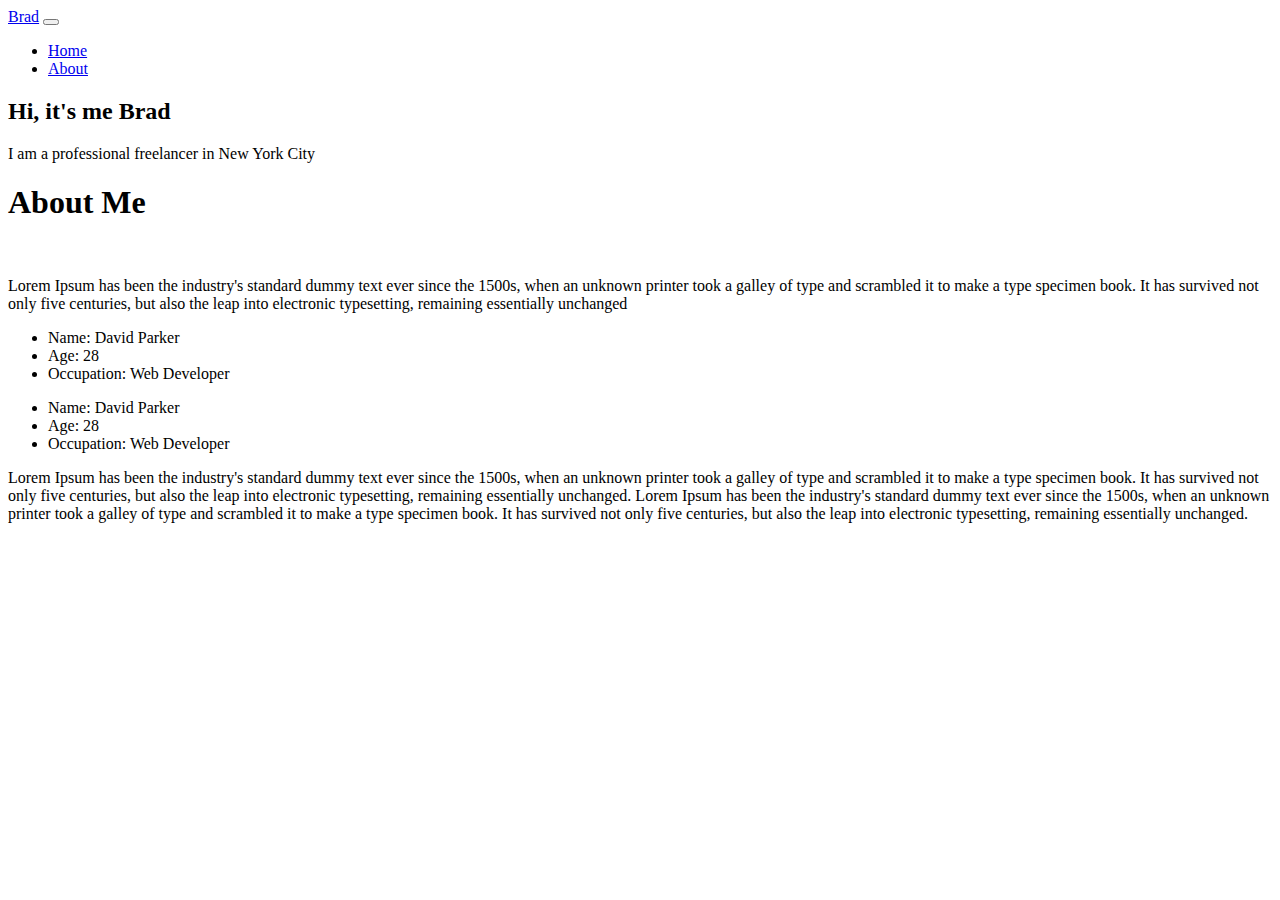
==== profile.html @ c82ae18c "about section added" ====
<!DOCTYPE html>
<html lang="en">

<head>
    <meta charset="UTF-8">
    <meta http-equiv="X-UA-Compatible" content="IE=edge">
    <meta name="viewport" content="width=device-width, initial-scale=1.0">
    <title>LegacyVN</title>
</head>

<body>
    <!-- navbar -->
    <nav class="navbar navbar-expand-lg fixed-top navbar-dark navbarScroll">
        <div class="container">
            <a class="navbar-brand" href="#">Brad</a>

            <button class="navbar-toggler" type="button" data-bs-toggle="collapse"
                data-bs-target="#navbarSupportedContent" aria- controls="navbarSupportedContent" aria-expanded="false"
                aria-label="Toggle navigation">

                <span class="navbar-toggler-icon"></span>
            </button>
            <div class="collapse navbar-collapse" id="navbarSupportedContent">
                <ul class="navbar-nav ms-auto">
                    <li class="nav-item active">
                        <a class="nav-link" href="#home">Home</a>
                    </li>
                    <li class="nav-item">
                        <a class="nav-link" href="#about">About</a>
                    </li>
                </ul>
            </div>
        </div>
    </nav>

    <!-- main banner -->
    <section class="bgimage" id="home">
        <div class="container-fluid">
            <div class="row">
                <div class="col-lg-12 col-md-12 col-sm-12 col-xs-12 hero-text">
                    <h2 class="hero_title">Hi, it's me Brad</h2>
                    <p class="hero_desc">I am a professional freelancer in New York City</p>
                </div>
            </div>
        </div>
    </section>

    <!-- about section-->
    <section id="about">
        <div class="container mt-4 pt-4">
            <h1 class="text-center">About Me</h1>
            <div class="row mt-4">
                <div class="col-lg-4">
                    <img src="https://drive.google.com/uc?export=view&id=19wOxxbTVOSl2d3gKRdeBv-GwfInuu3xe"
                        class="imageAboutPage" alt="">
                </div>
                <div class="col-lg-8">
                    <p> Lorem Ipsum has been the industry's standard dummy text ever since the 1500s, when an unknown
                        printer took a
                        galley of type and scrambled it to make a type specimen book. It has survived not only five
                        centuries, but also the leap into
                        electronic typesetting, remaining essentially unchanged</p>
                    <div class="row mt-3">
                        <div class="col-md-6">
                            <ul>
                                <li>Name: David Parker</li>
                                <li>Age: 28</li>
                                <li>Occupation: Web Developer</li>
                            </ul>
                        </div>
                        <div class="col-md-6">
                            <ul>
                                <li>Name: David Parker</li>
                                <li>Age: 28</li>
                                <li>Occupation: Web Developer</li>
                            </ul>
                        </div>
                    </div>
                    <div class="row mt-3">
                        <p> Lorem Ipsum has been the industry's standard dummy text ever since the 1500s, when an
                            unknown printer took
                            a galley of type and scrambled it to make a type specimen book. It has survived not only
                            five centuries, but also the leap into
                            electronic typesetting, remaining essentially unchanged. Lorem Ipsum has been the industry's
                            standard dummy text ever since the
                            1500s, when an unknown printer took a galley of type and scrambled it to make a type
                            specimen book. It has survived not only five
                            centuries, but also the leap into electronic typesetting, remaining essentially unchanged.
                        </p>
                    </div>
                </div>
            </div>
        </div>
    </section>
</body>

</html>
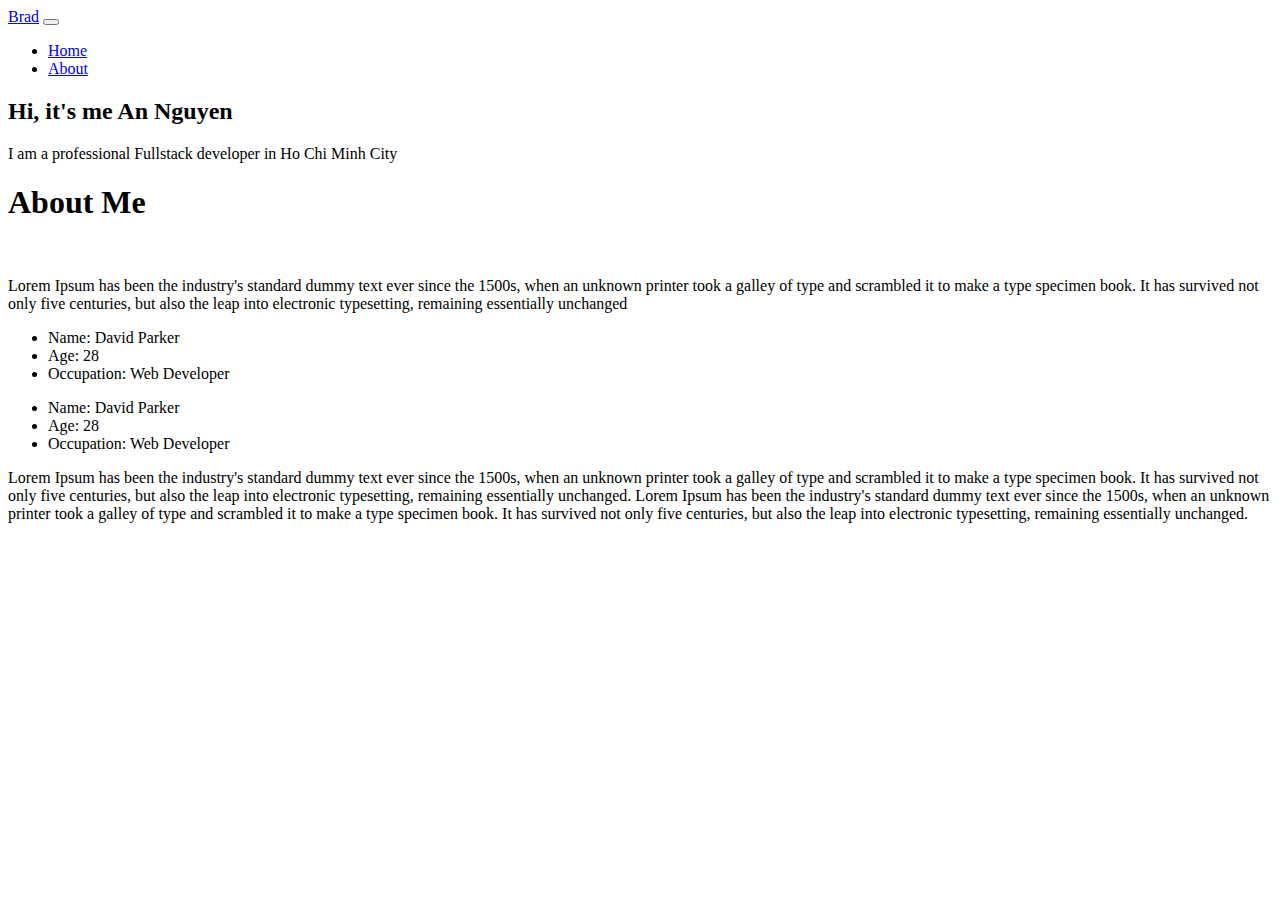
==== commit fccc72d6: "Topic added" ====
--- a/profile.html
+++ b/profile.html
@@ -38,8 +38,8 @@
         <div class="container-fluid">
             <div class="row">
                 <div class="col-lg-12 col-md-12 col-sm-12 col-xs-12 hero-text">
-                    <h2 class="hero_title">Hi, it's me Brad</h2>
-                    <p class="hero_desc">I am a professional freelancer in New York City</p>
+                    <h2 class="hero_title">Hi, it's me An Nguyen</h2>
+                    <p class="hero_desc">I am a professional Fullstack developer in Ho Chi Minh City</p>
                 </div>
             </div>
         </div>
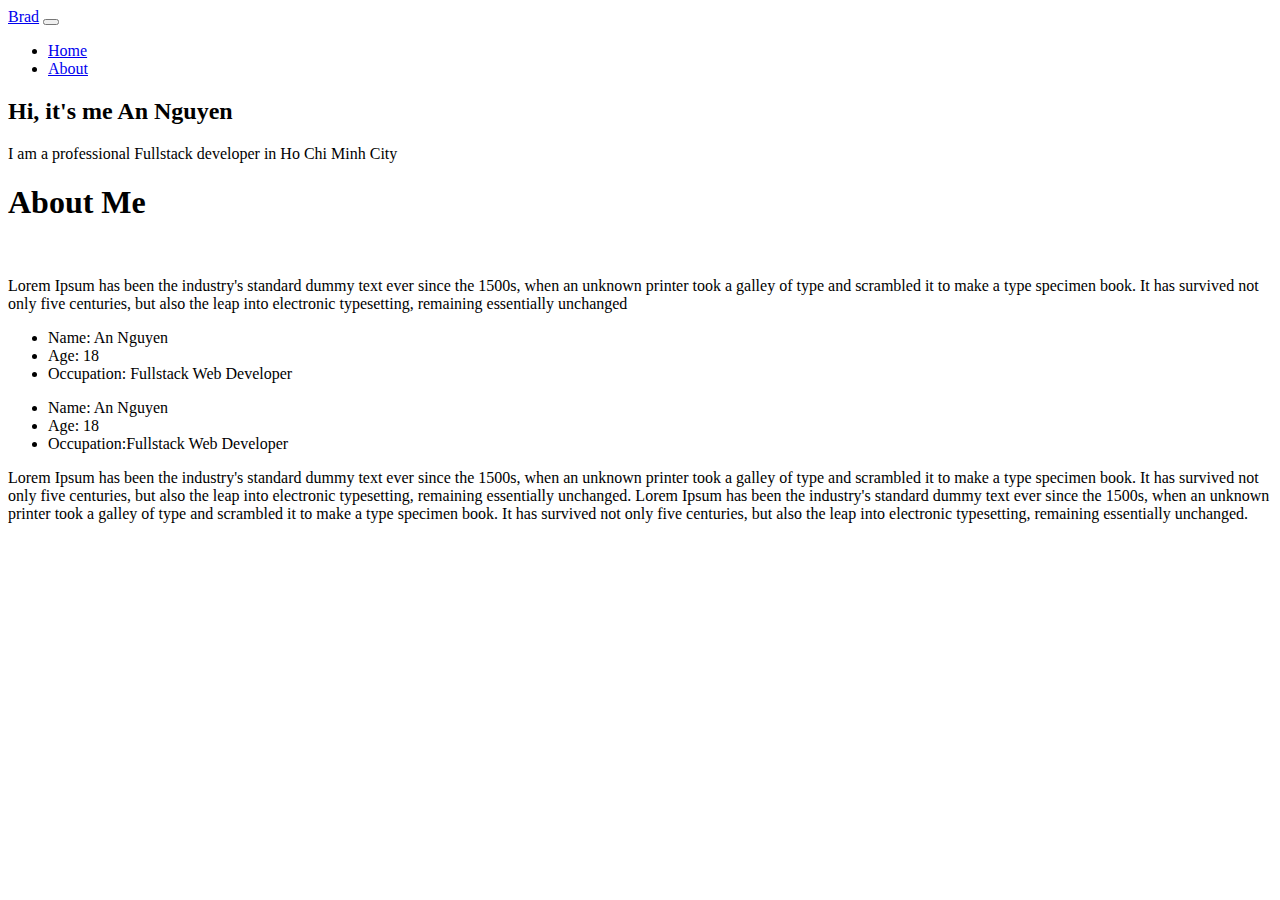
==== commit b36f04b6: "Imformation added" ====
--- a/profile.html
+++ b/profile.html
@@ -63,16 +63,16 @@
                     <div class="row mt-3">
                         <div class="col-md-6">
                             <ul>
-                                <li>Name: David Parker</li>
-                                <li>Age: 28</li>
-                                <li>Occupation: Web Developer</li>
+                                <li>Name: An Nguyen</li>
+                                <li>Age: 18</li>
+                                <li>Occupation: Fullstack Web Developer</li>
                             </ul>
                         </div>
                         <div class="col-md-6">
                             <ul>
-                                <li>Name: David Parker</li>
-                                <li>Age: 28</li>
-                                <li>Occupation: Web Developer</li>
+                                <li>Name: An Nguyen</li>
+                                <li>Age: 18</li>
+                                <li>Occupation:Fullstack Web Developer</li>
                             </ul>
                         </div>
                     </div>
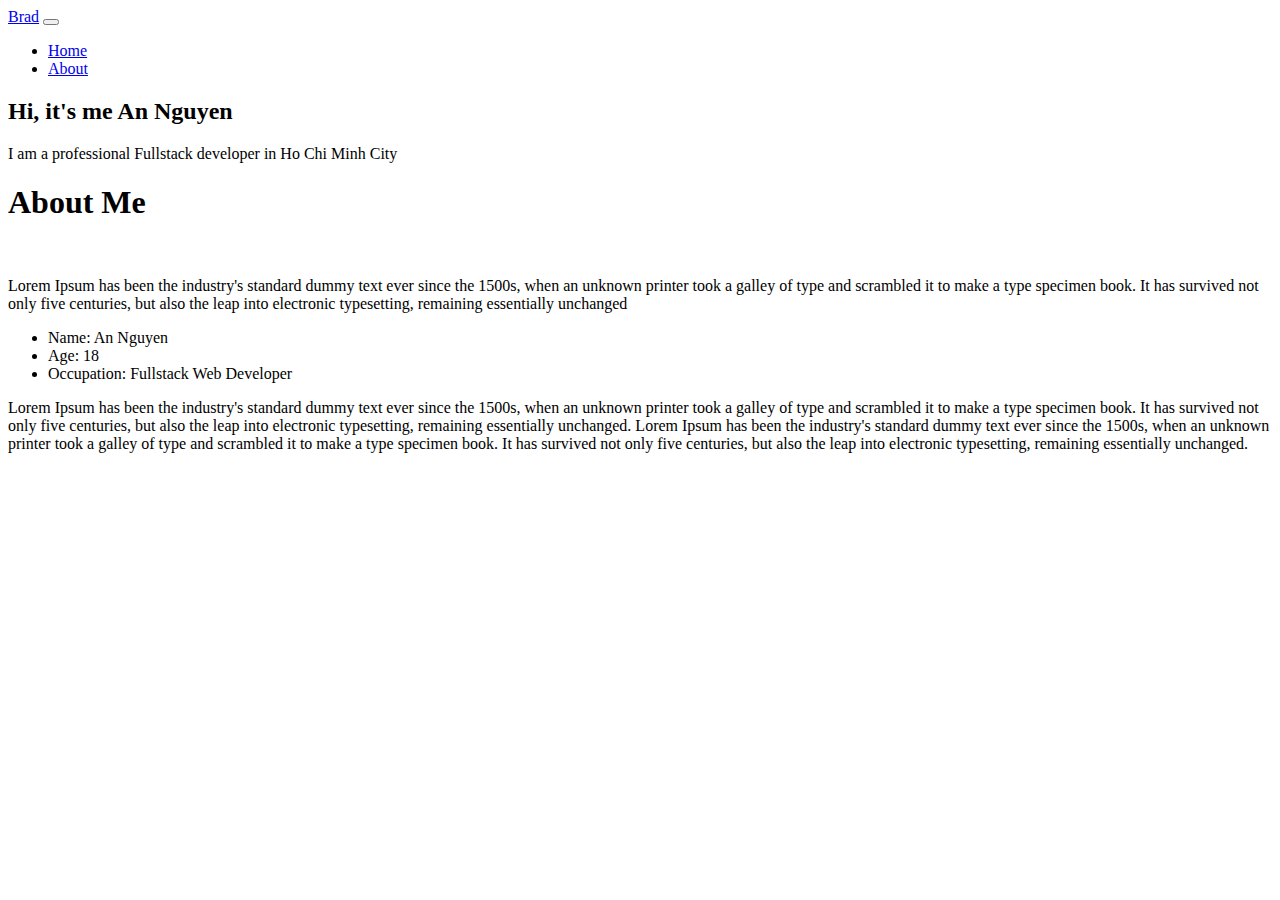
==== commit 4758a035: "Name added" ====
--- a/profile.html
+++ b/profile.html
@@ -68,13 +68,7 @@
                                 <li>Occupation: Fullstack Web Developer</li>
                             </ul>
                         </div>
-                        <div class="col-md-6">
-                            <ul>
-                                <li>Name: An Nguyen</li>
-                                <li>Age: 18</li>
-                                <li>Occupation:Fullstack Web Developer</li>
-                            </ul>
-                        </div>
+                
                     </div>
                     <div class="row mt-3">
                         <p> Lorem Ipsum has been the industry's standard dummy text ever since the 1500s, when an
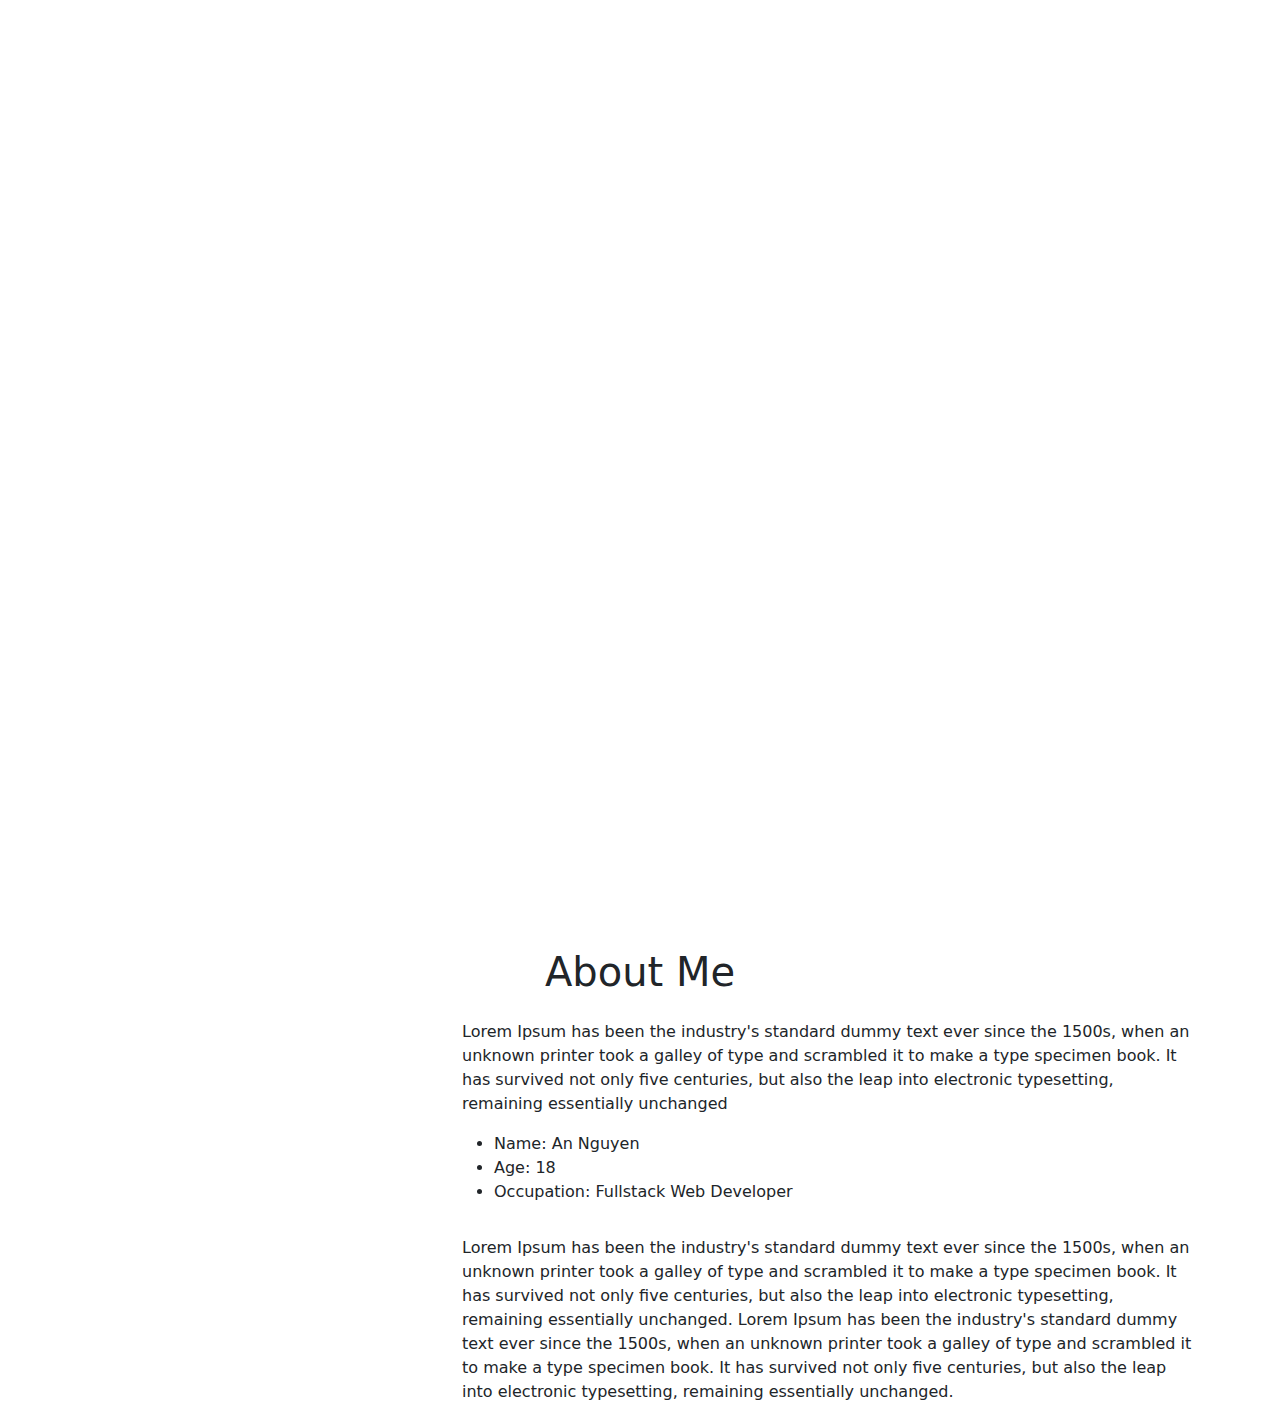
==== commit 026cb64d: "combined HTML VS CSS" ====
--- a/profile.html
+++ b/profile.html
@@ -6,6 +6,13 @@
     <meta http-equiv="X-UA-Compatible" content="IE=edge">
     <meta name="viewport" content="width=device-width, initial-scale=1.0">
     <title>LegacyVN</title>
+
+    <!-- Import Bootstrap -->
+    <link href="https://cdn.jsdelivr.net/npm/bootstrap@5.1.3/dist/css/bootstrap.min.css" rel="stylesheet">
+    <script src="https://cdn.jsdelivr.net/npm/bootstrap@5.1.3/dist/js/bootstrap.bundle.min.js"></script>
+    <script src="https://kit.fontawesome.com/31149d48b0.js" crossorigin="anonymous"></script>
+    <!-- Link file style.css -->
+    <link rel="stylesheet" href="./style.css" />
 </head>
 
 <body>
@@ -68,7 +75,7 @@
                                 <li>Occupation: Fullstack Web Developer</li>
                             </ul>
                         </div>
-                
+
                     </div>
                     <div class="row mt-3">
                         <p> Lorem Ipsum has been the industry's standard dummy text ever since the 1500s, when an
--- a/style.css
+++ b/style.css
@@ -0,0 +1,27 @@
+.navbarScroll.navbarDark {
+    background-color: black;
+}
+
+.bgimage {
+    height: 100vh;
+    background: url('https://drive.google.com/uc?export=view&id=1s9-hswKexLM8H0cuoGOyZN_F0ed8h8HT');
+    background-size: cover;
+    position: relative;
+}
+
+.hero_title {
+    font-size: 4.5rem;
+}
+
+.hero_desc {
+    font-size: 2rem;
+}
+
+.hero-text {
+    text-align: center;
+    position: absolute;
+    top: 50%;
+    left: 50%;
+    transform: translate(-50%, -50%);
+    color: white;
+}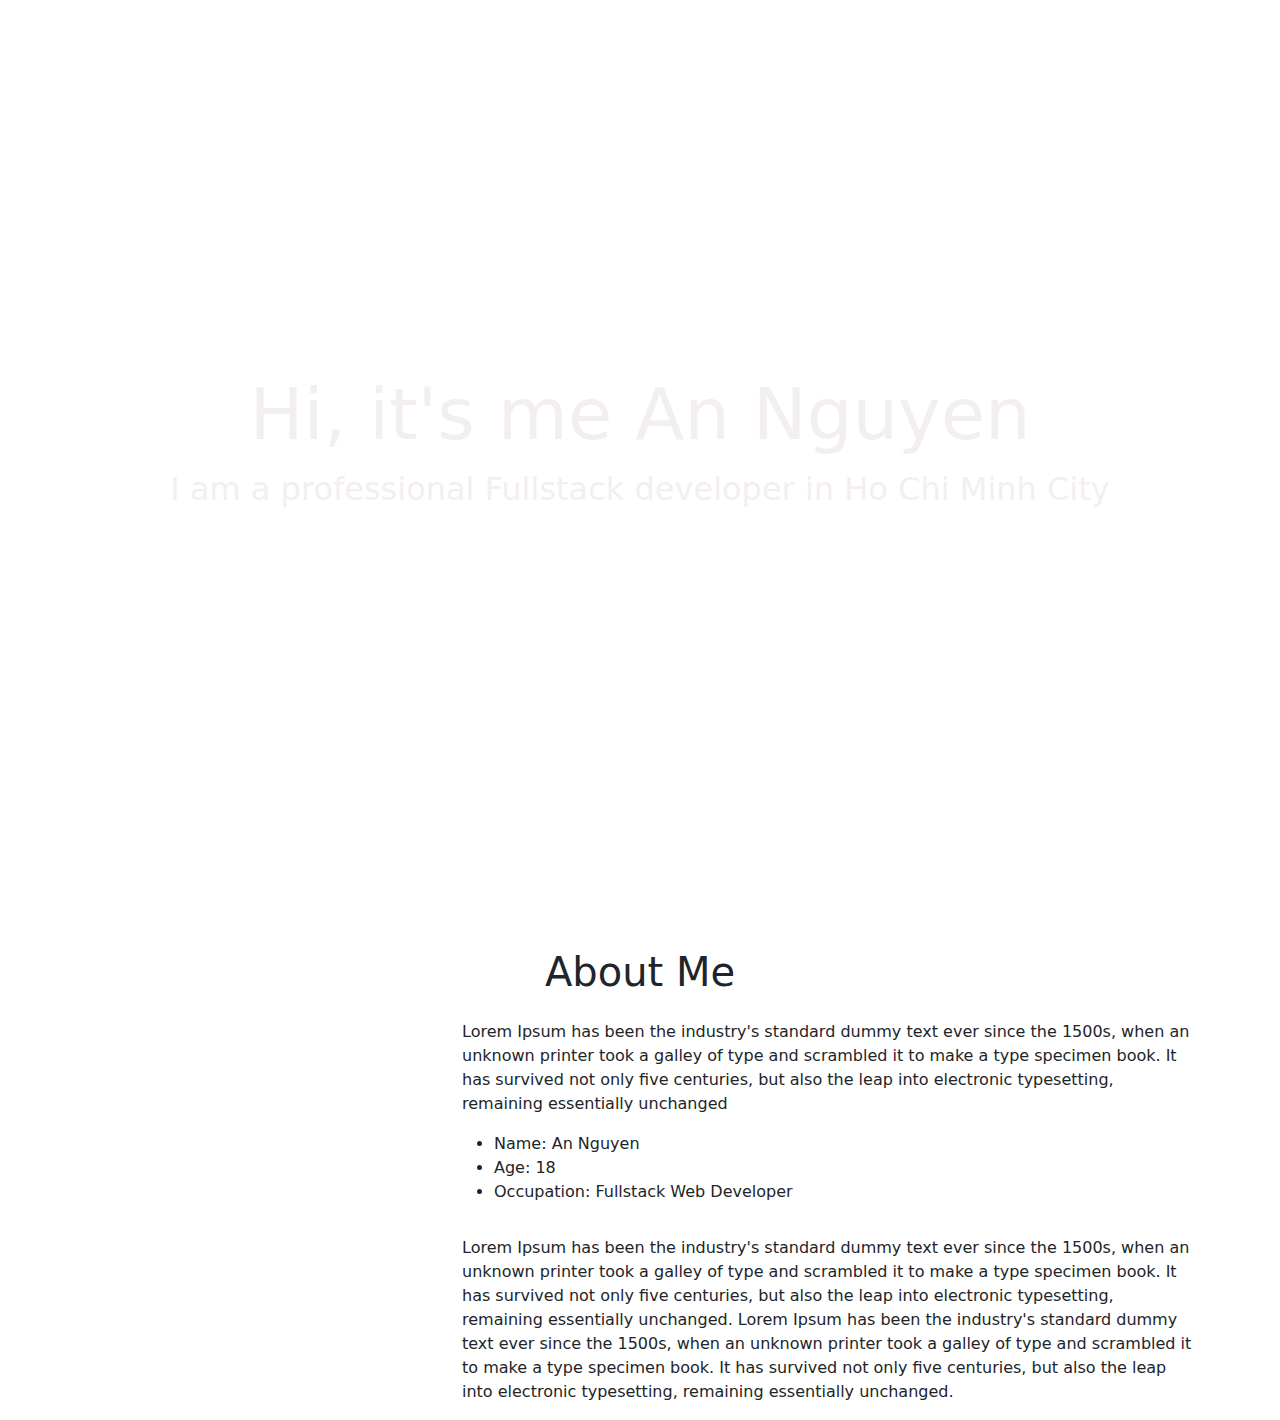
==== commit f37290fe: "Name" ====
--- a/profile.html
+++ b/profile.html
@@ -19,7 +19,7 @@
     <!-- navbar -->
     <nav class="navbar navbar-expand-lg fixed-top navbar-dark navbarScroll">
         <div class="container">
-            <a class="navbar-brand" href="#">Brad</a>
+            <a class="navbar-brand" href="#">An</a>
 
             <button class="navbar-toggler" type="button" data-bs-toggle="collapse"
                 data-bs-target="#navbarSupportedContent" aria- controls="navbarSupportedContent" aria-expanded="false"
--- a/style.css
+++ b/style.css
@@ -4,7 +4,7 @@
 
 .bgimage {
     height: 100vh;
-    background: url('https://drive.google.com/uc?export=view&id=1s9-hswKexLM8H0cuoGOyZN_F0ed8h8HT');
+    background: url('https://mail.google.com/mail/u/0?ui=2&ik=9de6911f5b&attid=0.1&permmsgid=msg-a:r-7860947427092192280&th=1887f8fc9d46bac3&view=fimg&fur=ip&sz=s0-l75-ft&attbid=ANGjdJ8HvcFZynpx4R8hztXQChSxi7BR2Jm_Jt11nUVPhI0W8vgG_usDrwiCtMPgP_ffH1tJrqMFkq-NeDsANUWghFuGVOzSE6D0KVXSria3ZeK01C9CFlBPWw2Qkhs&disp=emb&realattid=1887f8fa889105b7c331');
     background-size: cover;
     position: relative;
 }
@@ -23,5 +23,5 @@
     top: 50%;
     left: 50%;
     transform: translate(-50%, -50%);
-    color: white;
+    color: rgb(244, 239, 239);
 }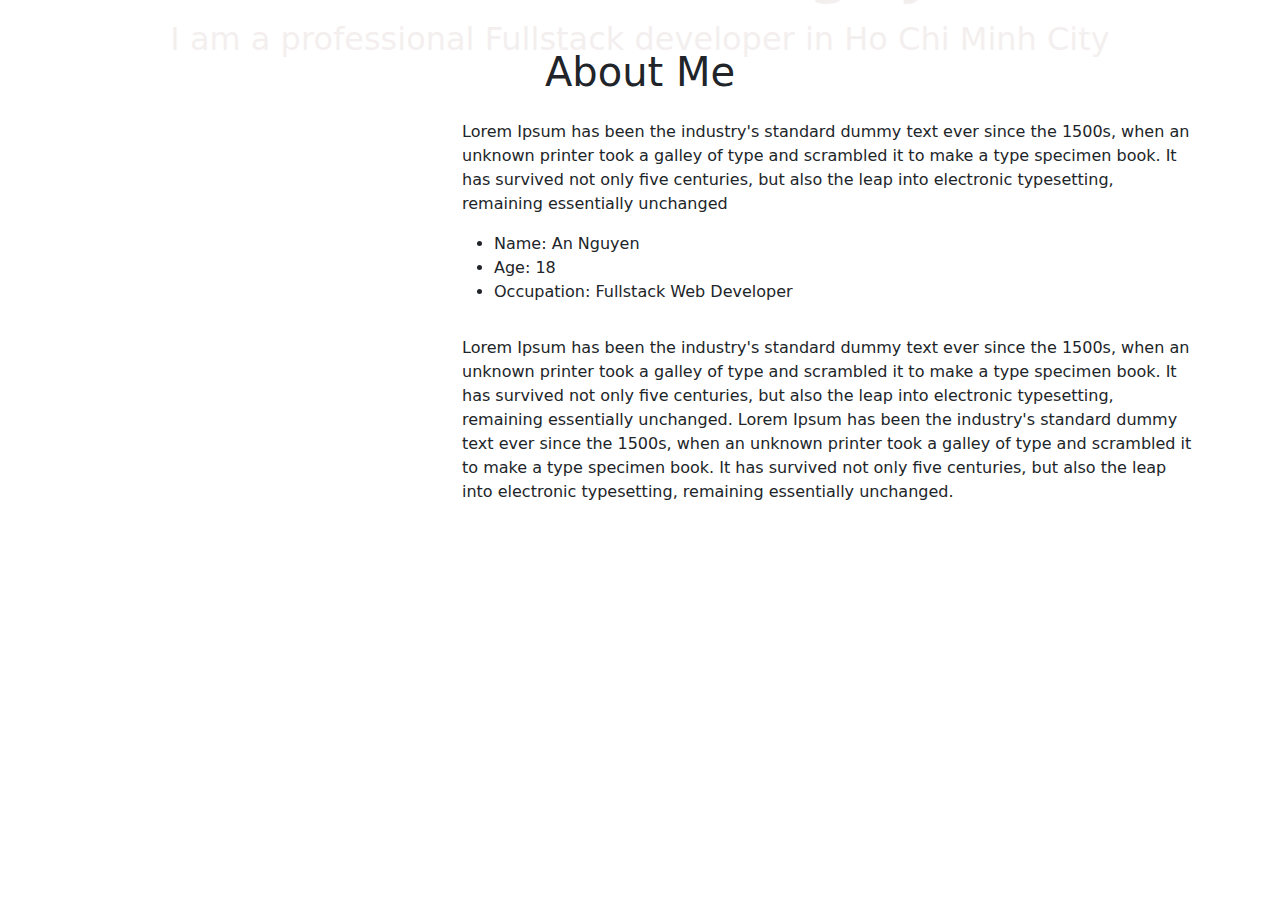
==== commit 01918cbf: "Go" ====
--- a/profile.html
+++ b/profile.html
@@ -58,7 +58,7 @@
             <h1 class="text-center">About Me</h1>
             <div class="row mt-4">
                 <div class="col-lg-4">
-                    <img src="https://drive.google.com/uc?export=view&id=19wOxxbTVOSl2d3gKRdeBv-GwfInuu3xe"
+                    <img src="https://mail.google.com/mail/u/0?ui=2&ik=9de6911f5b&attid=0.1&permmsgid=msg-a:r-7860947427092192280&th=1887f8fc9d46bac3&view=fimg&fur=ip&sz=s0-l75-ft&attbid=ANGjdJ8HvcFZynpx4R8hztXQChSxi7BR2Jm_Jt11nUVPhI0W8vgG_usDrwiCtMPgP_ffH1tJrqMFkq-NeDsANUWghFuGVOzSE6D0KVXSria3ZeK01C9CFlBPWw2Qkhs&disp=emb&realattid=1887f8fa889105b7c331"
                         class="imageAboutPage" alt="">
                 </div>
                 <div class="col-lg-8">
--- a/style.css
+++ b/style.css
@@ -3,10 +3,10 @@
 }
 
 .bgimage {
-    height: 100vh;
+    
     background: url('https://mail.google.com/mail/u/0?ui=2&ik=9de6911f5b&attid=0.1&permmsgid=msg-a:r-7860947427092192280&th=1887f8fc9d46bac3&view=fimg&fur=ip&sz=s0-l75-ft&attbid=ANGjdJ8HvcFZynpx4R8hztXQChSxi7BR2Jm_Jt11nUVPhI0W8vgG_usDrwiCtMPgP_ffH1tJrqMFkq-NeDsANUWghFuGVOzSE6D0KVXSria3ZeK01C9CFlBPWw2Qkhs&disp=emb&realattid=1887f8fa889105b7c331');
     background-size: cover;
-    position: relative;
+    position: relative; 
 }
 
 .hero_title {
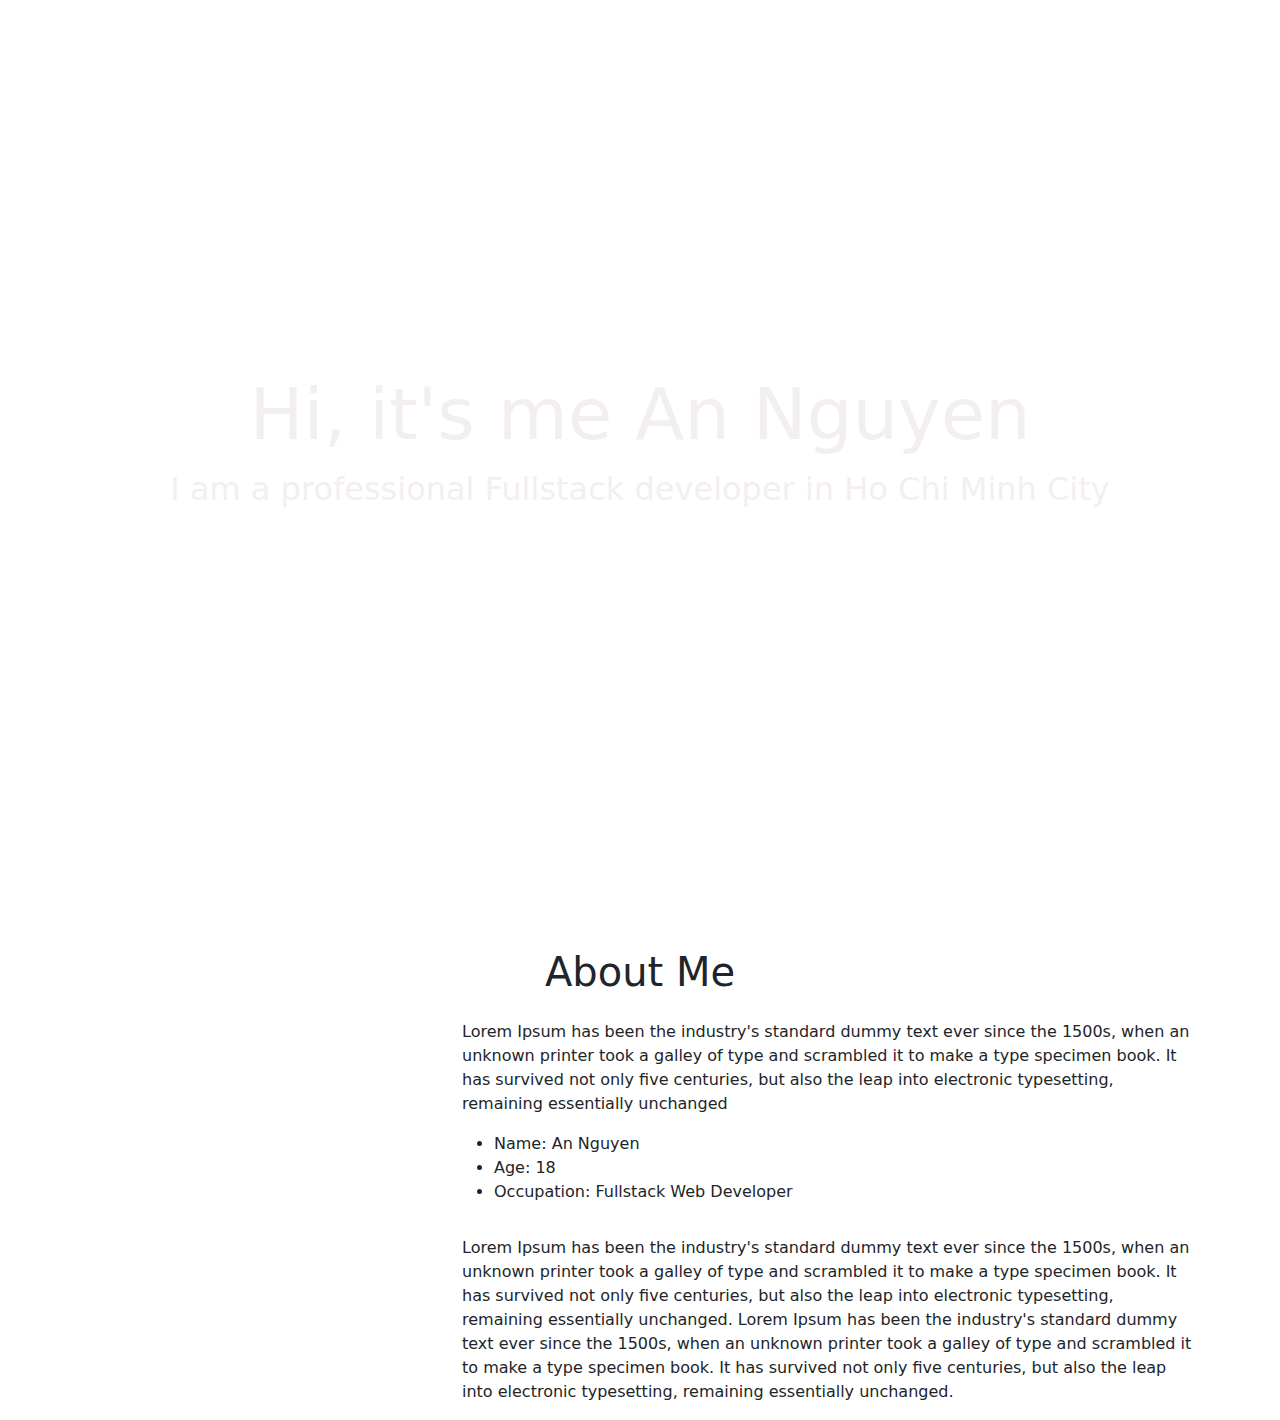
==== commit 6805b9d4: "HTML" ====
--- a/profile.html
+++ b/profile.html
@@ -58,7 +58,7 @@
             <h1 class="text-center">About Me</h1>
             <div class="row mt-4">
                 <div class="col-lg-4">
-                    <img src="https://mail.google.com/mail/u/0?ui=2&ik=9de6911f5b&attid=0.1&permmsgid=msg-a:r-7860947427092192280&th=1887f8fc9d46bac3&view=fimg&fur=ip&sz=s0-l75-ft&attbid=ANGjdJ8HvcFZynpx4R8hztXQChSxi7BR2Jm_Jt11nUVPhI0W8vgG_usDrwiCtMPgP_ffH1tJrqMFkq-NeDsANUWghFuGVOzSE6D0KVXSria3ZeK01C9CFlBPWw2Qkhs&disp=emb&realattid=1887f8fa889105b7c331"
+                    <img src="https://drive.google.com/uc?export=view&id=19wOxxbTVOSl2d3gKRdeBv-GwfInuu3xe"
                         class="imageAboutPage" alt="">
                 </div>
                 <div class="col-lg-8">
--- a/style.css
+++ b/style.css
@@ -3,25 +3,24 @@
 }
 
 .bgimage {
-    
+    height: 100vh;
     background: url('https://mail.google.com/mail/u/0?ui=2&ik=9de6911f5b&attid=0.1&permmsgid=msg-a:r-7860947427092192280&th=1887f8fc9d46bac3&view=fimg&fur=ip&sz=s0-l75-ft&attbid=ANGjdJ8HvcFZynpx4R8hztXQChSxi7BR2Jm_Jt11nUVPhI0W8vgG_usDrwiCtMPgP_ffH1tJrqMFkq-NeDsANUWghFuGVOzSE6D0KVXSria3ZeK01C9CFlBPWw2Qkhs&disp=emb&realattid=1887f8fa889105b7c331');
     background-size: cover;
-    position: relative; 
-}
 
-.hero_title {
-    font-size: 4.5rem;
-}
 
-.hero_desc {
-    font-size: 2rem;
-}
+    .hero_title {
+        font-size: 4.5rem;
+    }
 
-.hero-text {
-    text-align: center;
-    position: absolute;
-    top: 50%;
-    left: 50%;
-    transform: translate(-50%, -50%);
-    color: rgb(244, 239, 239);
-}+    .hero_desc {
+        font-size: 2rem;
+    }
+
+    .hero-text {
+        text-align: center;
+        position: absolute;
+        top: 50%;
+        left: 50%;
+        transform: translate(-50%, -50%);
+        color: rgb(244, 239, 239);
+    }